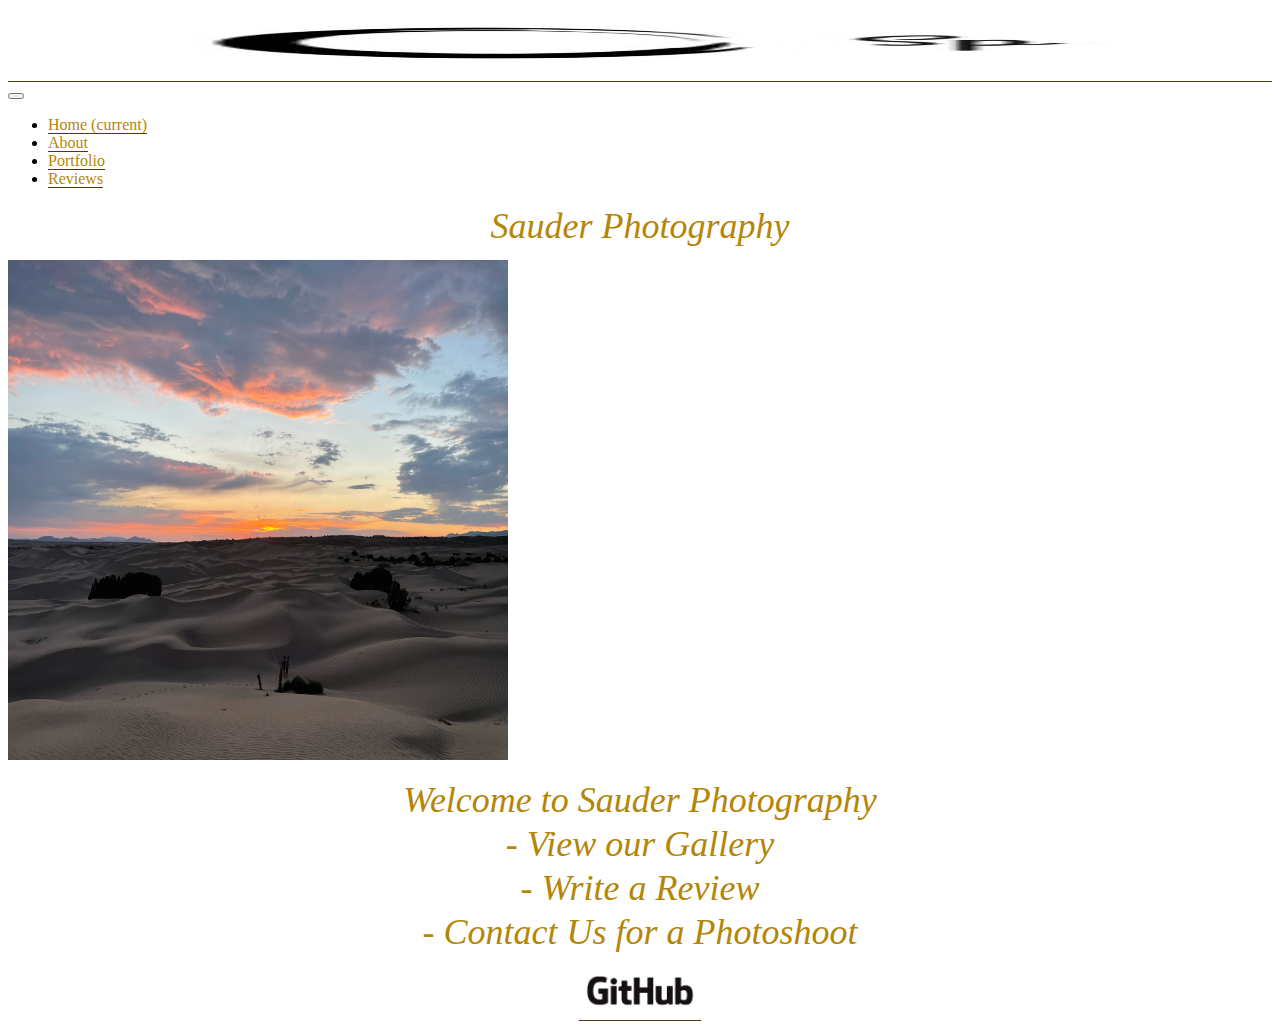
==== index.html @ 40fe8e55 "init" ====
<!DOCTYPE html>
<html>

<head>
  <link rel="stylesheet" href="https://stackpath.bootstrapcdn.com/bootstrap/4.1.3/css/bootstrap.min.css"
    integrity="sha384-MCw98/SFnGE8fJT3GXwEOngsV7Zt27NXFoaoApmYm81iuXoPkFOJwJ8ERdknLPMO"
    crossorigin="anonymous">
  <link rel="stylesheet" href="css/styles.css" />
  <title>Photography lab</title>
</head>

<body>
  <nav class="navbar navbar-expand-lg navbar-light bg-light">
    <a class="navbar-brand" href="#">
        <img src="images/logos/sp-logo.jpg" width="70" height="70" alt="">
    </a>
    <button class="navbar-toggler" type="button" data-toggle="collapse" data-target="#navbarNav" aria-controls="navbarNav" aria-expanded="false" aria-label="Toggle navigation">
      <span class="navbar-toggler-icon"></span>
    </button>
    <div class="collapse navbar-collapse" id="navbarNav">
      <ul class="navbar-nav">
        <li class="nav-item active">
          <a class="nav-link" href="#">Home <span class="sr-only">(current)</span></a>
        </li>
        <li class="nav-item">
          <a class="nav-link" href="pages/about.html">About</a>
        </li>
        <li class="nav-item">
          <a class="nav-link" href="pages/portfolio.html">Portfolio</a>
        </li>
        <li class="nav-item">
          <a class="nav-link" href="pages/reviews.html">Reviews</a>
        </li>
      </ul>
    </div>
  </nav>
  <h1>Sauder Photography</h1>

  <div class="container">
    <div class="row">
      <div class="col-lg">
        <img src="images/photos/little-sahara.JPEG">
      </div>
    </div>
  </div>
  <br />
  <h1>Welcome to Sauder Photography<br />
      - View our Gallery <br />
      - Write a Review <br />
      - Contact Us for a Photoshoot<br />
  </h1>

  <div class='footer'>
    <a href="https://github.com/BYUCS260/lab-1-photography-website-chadsauder.git" >
      <img src="images/logos/GitHub_Logo.png" width="80" height="50" alt="">
    </a>
  </div>

  <script src="https://code.jquery.com/jquery-3.3.1.slim.min.js"
   integrity="sha384-q8i/X+965DzO0rT7abK41JStQIAqVgRVzpbzo5smXKp4YfRvH+8abtTE1Pi6jizo"
   crossorigin="anonymous"></script>
  <script src="https://cdnjs.cloudflare.com/ajax/libs/popper.js/1.14.3/umd/popper.min.js"
  integrity="sha384-ZMP7rVo3mIykV+2+9J3UJ46jBk0WLaUAdn689aCwoqbBJiSnjAK/l8WvCWPIPm49"
  crossorigin="anonymous"></script>
  <script src="https://stackpath.bootstrapcdn.com/bootstrap/4.1.3/js/bootstrap.min.js"
  integrity="sha384-ChfqqxuZUCnJSK3+MXmPNIyE6ZbWh2IMqE241rYiqJxyMiZ6OW/JmZQ5stwEULTy"
  crossorigin="anonymous"></script>
</body>

</html>
---- css/styles.css ----
h1, h2 { color: #b48608; font-family: 'Droid serif', serif;
  font-size: 36px; font-weight: 400; font-style: italic;
  line-height: 44px; margin: 0 0 12px; text-align: center; }


p { color: #000000; font-family: 'Tahoma', serif;
  font-size: 25px; font-weight: 400;
  line-height: 24px; margin: 0 0 14px; text-align: center; }


a { color: #b48608; text-decoration: none;
  border-bottom: 1px solid #4c3a07; }


a:hover { color: #fff; background: #b48608; }

.col-lg {
  display: flex;
  justify-content: center;
  width: 500px;
  height: 500px;

}

.photo-grid-container {
  display: flex;
  justify-content: center;
}

.photo-grid {
  width: 900px;
  display: flex;
  justify-content: center;
  flex-wrap: nowrap;
  flex-direction: row-reverse;  /* <--- Really freaking cool! */
  align-items: center;

}

.photo-grid-review {
  width: 900px;
  display: flex;
  justify-content: center;
  flex-wrap: nowrap;
  flex-direction: column;  /* <--- Really freaking cool! */
  align-items: center;

}

.photo-grid-item {
  border: 1px solid #fff;
  width: 500px;
  height: 200px;
}

.photo-grid-item-reviews {
  border: 1px solid #fff;
  width: px;
  height: 200px;
}

.photo-grid-item-about {
  border: 1px solid #fff;
  width: 400px;
  height: 400px;
}

img {
  width: 100%;
}

.footer {
  display: flex;
  align-items:center;
  justify-content:center;

}


.date { border-top: 1px solid #fff;
  position: relative; top: 20px; margin-bottom: 30px; }


.date span { color: #000; text-decoration: none;
  font-style: italic; font-size: 13px; text-align: center;
  padding: 2px 5px; background: #fff; width: 120px;
  margin: 0 auto; display: block; position: relative;
  top: -10px; font-family: "Droid serif", serif; }
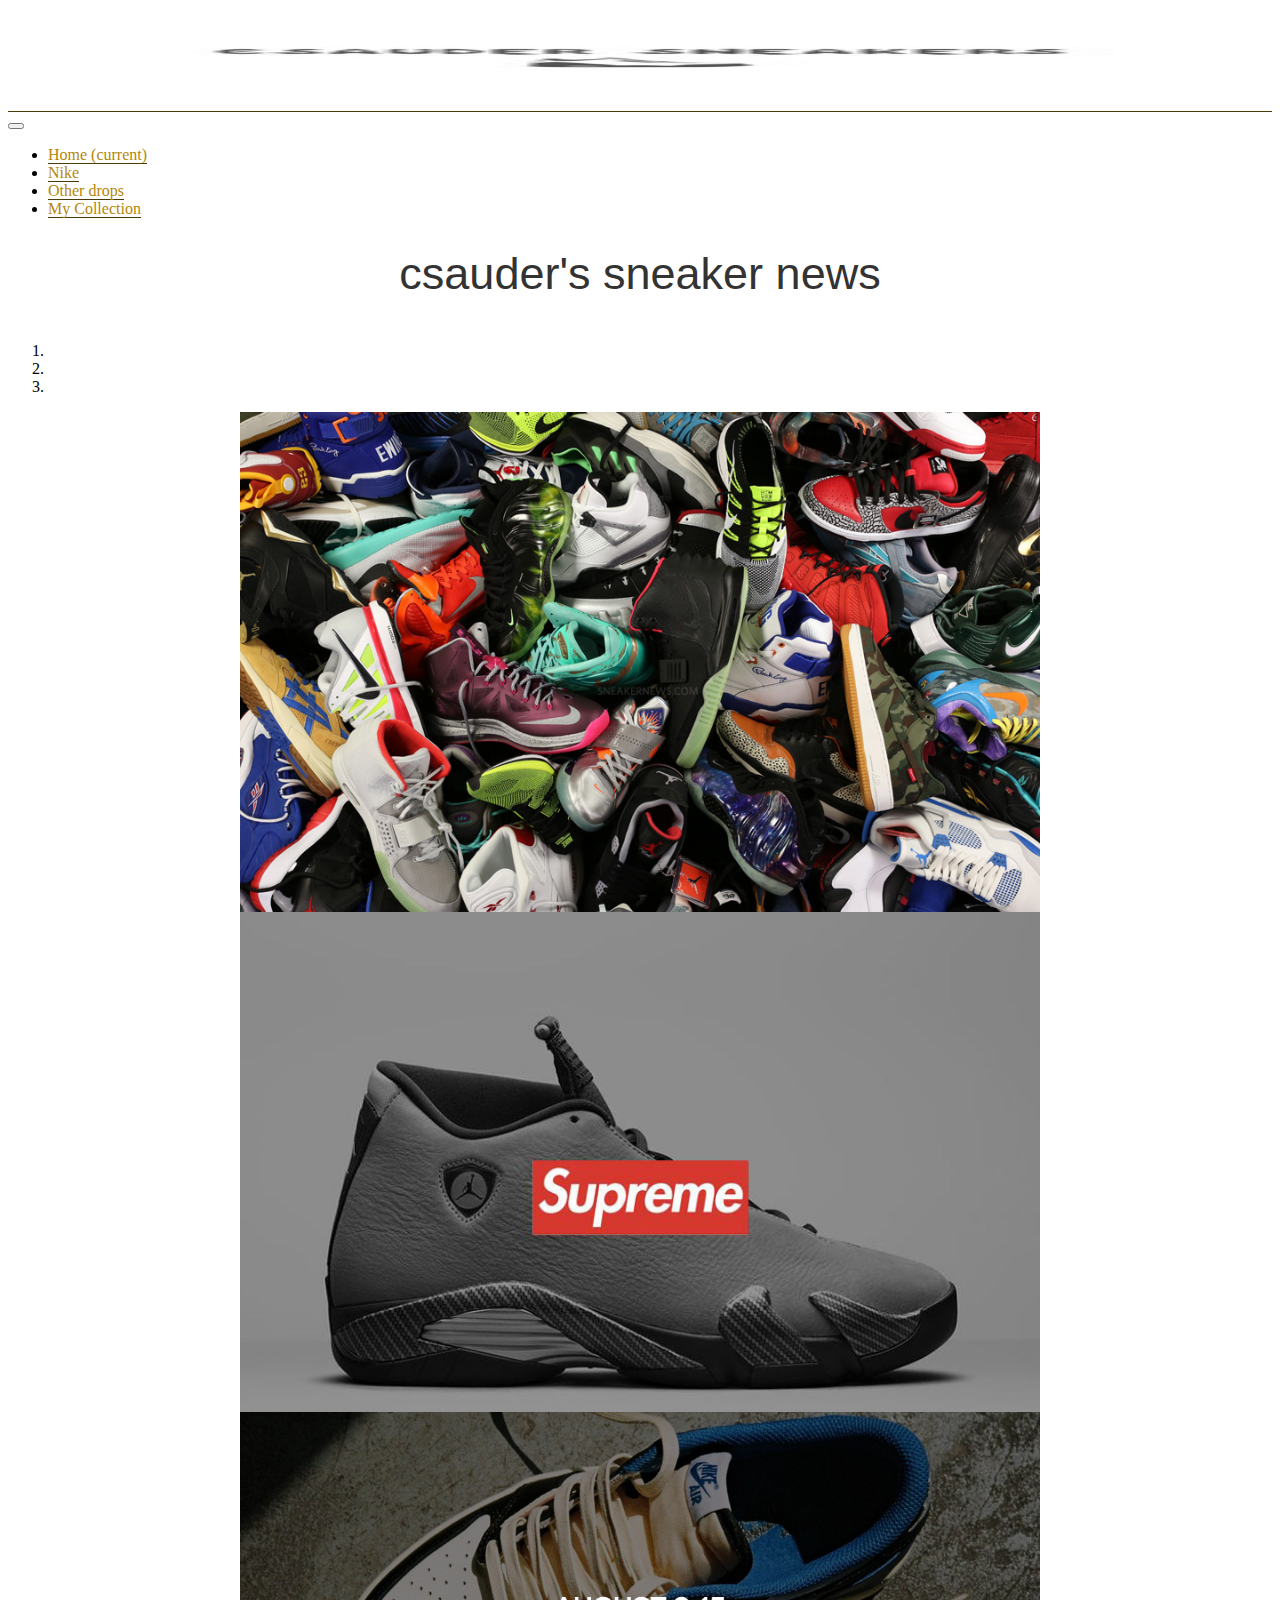
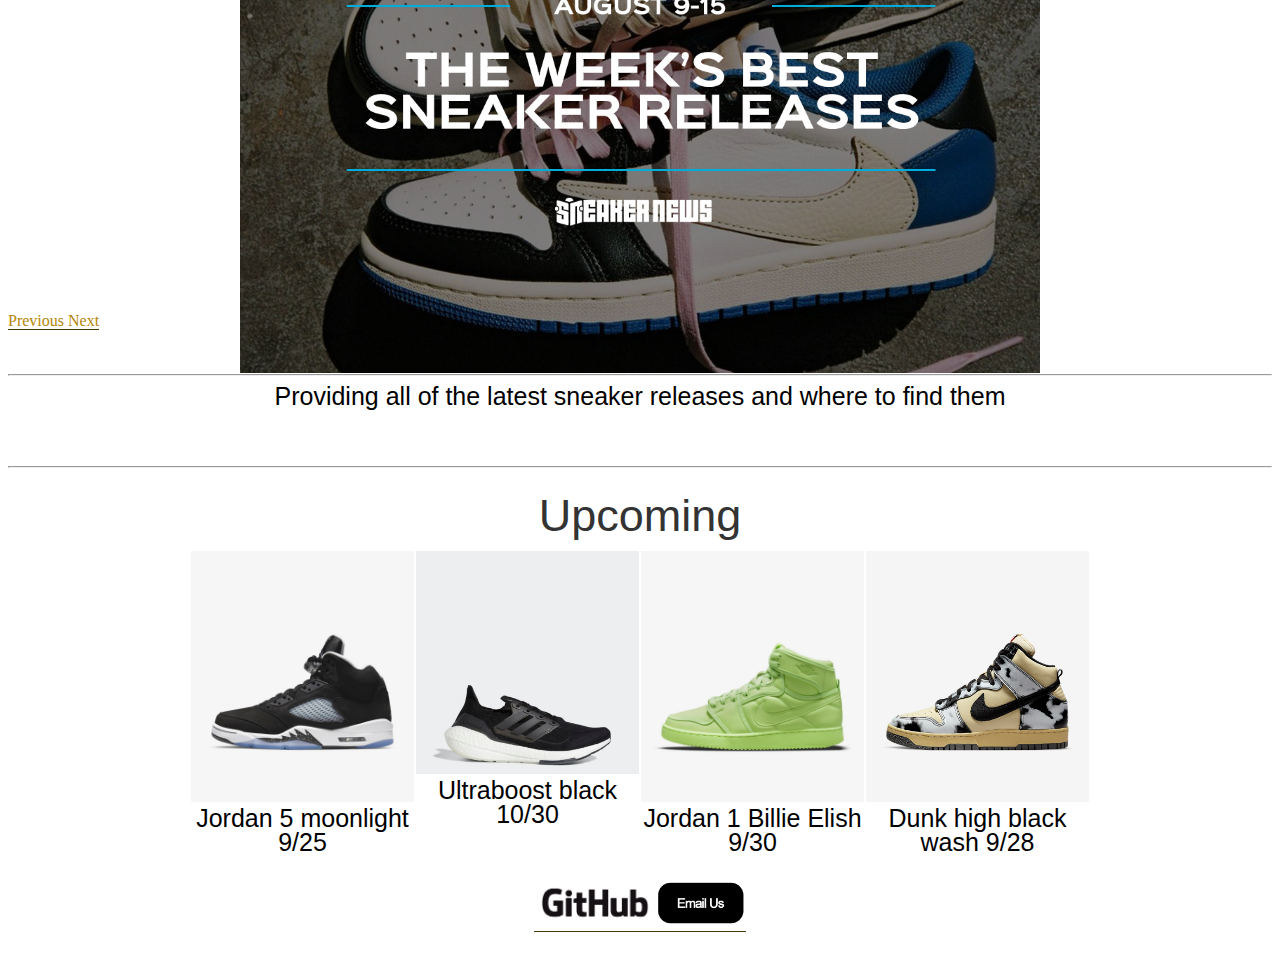
==== commit 1aa089ee: "adding a lot" ====
--- a/index.html
+++ b/index.html
@@ -6,13 +6,13 @@
     integrity="sha384-MCw98/SFnGE8fJT3GXwEOngsV7Zt27NXFoaoApmYm81iuXoPkFOJwJ8ERdknLPMO"
     crossorigin="anonymous">
   <link rel="stylesheet" href="css/styles.css" />
-  <title>Photography lab</title>
+  <title>home</title>
 </head>
 
 <body>
   <nav class="navbar navbar-expand-lg navbar-light bg-light">
     <a class="navbar-brand" href="#">
-        <img src="images/logos/sp-logo.jpg" width="70" height="70" alt="">
+        <img src="images/logos/sneakers.jpg" width="100" height="100" alt="">
     </a>
     <button class="navbar-toggler" type="button" data-toggle="collapse" data-target="#navbarNav" aria-controls="navbarNav" aria-expanded="false" aria-label="Toggle navigation">
       <span class="navbar-toggler-icon"></span>
@@ -23,38 +23,93 @@
           <a class="nav-link" href="#">Home <span class="sr-only">(current)</span></a>
         </li>
         <li class="nav-item">
-          <a class="nav-link" href="pages/about.html">About</a>
+          <a class="nav-link" href="pages/nike.html">Nike</a>
         </li>
         <li class="nav-item">
-          <a class="nav-link" href="pages/portfolio.html">Portfolio</a>
+          <a class="nav-link" href="pages/others.html">Other drops</a>
         </li>
         <li class="nav-item">
-          <a class="nav-link" href="pages/reviews.html">Reviews</a>
+          <a class="nav-link" href="pages/MyCollection.html">My Collection</a>
         </li>
       </ul>
     </div>
   </nav>
-  <h1>Sauder Photography</h1>
+  <br />
+  <h1>csauder's sneaker news</h1>
+  <br />
 
-  <div class="container">
-    <div class="row">
-      <div class="col-lg">
-        <img src="images/photos/little-sahara.JPEG">
+  <div id="carouselExampleIndicators" class="carousel slide" data-ride="carousel">
+  <ol class="carousel-indicators">
+    <li data-target="#carouselExampleIndicators" data-slide-to="0" class="active"></li>
+    <li data-target="#carouselExampleIndicators" data-slide-to="1"></li>
+    <li data-target="#carouselExampleIndicators" data-slide-to="2"></li>
+  </ol>
+  <div class="carousel-inner">
+    <div class="carousel-item active">
+      <img class="d-block w-100" src="images/sneakers/shoe-pile2.jpg">
+    </div>
+    <div class="carousel-item">
+      <img class="d-block w-100" src="images/sneakers/supreme.jpg" alt="Second slide">
+    </div>
+    <div class="carousel-item">
+      <img class="d-block w-100" src="images/sneakers/august.jpg" alt="Third slide">
+    </div>
+  </div>
+  <a class="carousel-control-prev" href="#carouselExampleIndicators" role="button" data-slide="prev">
+    <span class="carousel-control-prev-icon" aria-hidden="true"></span>
+    <span class="sr-only">Previous</span>
+  </a>
+  <a class="carousel-control-next" href="#carouselExampleIndicators" role="button" data-slide="next">
+    <span class="carousel-control-next-icon" aria-hidden="true"></span>
+    <span class="sr-only">Next</span>
+  </a>
+</div>
+<br />
+<br />
+<hr>
+
+  <p>Providing all of the latest sneaker releases and where to find them<br /></p>
+  <br />
+  <br />
+  <hr><br />
+
+  <h2>Upcoming</h2>
+
+  <div class='photo-grid-container'>
+    <div class='photo-grid'>
+      <div class='photo-grid-item'>
+        <img src='../images/sneakers/air-jordan-5.jpg'/><br />
+        <p>Jordan 5 moonlight 9/25</p>
       </div>
+      <div class='photo-grid-item'>
+        <img src='../images/sneakers/ultraboost.jpg'/>
+        <p>Ultraboost black 10/30</p>
+      </div>
+      <div class='photo-grid-item'>
+        <img src='../images/sneakers/billie.jpg'/>
+        <p>Jordan 1 Billie Elish 9/30</p>
+      </div>
+      <div class='photo-grid-item'>
+        <img src='../images/sneakers/tiedie.jpeg'/>
+        <p>Dunk high black wash 9/28</p>
+      </div>
+    </div>
+  </div> <br /><br /><br /><br /><br /><br /><br />
+
+  <div class='footer'>
+    <div class="footer-item">
+      <a href="https://github.com/chadsauder/csauder-sneakers.git" >
+        <img src="images/logos/GitHub_Logo.png" width="80" height="50" alt="">
+      </a>
+    </div>
+    <div class="footer-item">
+      <a href = "mailto: csaudersneakers@gmail.com">
+        <img src="images/sneakers/images.png" width="80" height="50" alt="">
+      </a>
     </div>
   </div>
   <br />
-  <h1>Welcome to Sauder Photography<br />
-      - View our Gallery <br />
-      - Write a Review <br />
-      - Contact Us for a Photoshoot<br />
-  </h1>
-
-  <div class='footer'>
-    <a href="https://github.com/BYUCS260/lab-1-photography-website-chadsauder.git" >
-      <img src="images/logos/GitHub_Logo.png" width="80" height="50" alt="">
-    </a>
-  </div>
+  <br />
 
   <script src="https://code.jquery.com/jquery-3.3.1.slim.min.js"
    integrity="sha384-q8i/X+965DzO0rT7abK41JStQIAqVgRVzpbzo5smXKp4YfRvH+8abtTE1Pi6jizo"
--- a/css/styles.css
+++ b/css/styles.css
@@ -1,12 +1,12 @@
 
-h1, h2 { color: #b48608; font-family: 'Droid serif', serif;
-  font-size: 36px; font-weight: 400; font-style: italic;
+h1, h2 { color: #333333; font-family: Impact, Charcoal, sans-serif;
+  font-size: 45px; font-weight: 200;
   line-height: 44px; margin: 0 0 12px; text-align: center; }
 
 
-p { color: #000000; font-family: 'Tahoma', serif;
+p { color: #000000; font-family: Impact, Charcoal, sans-serif;
   font-size: 25px; font-weight: 400;
-  line-height: 24px; margin: 0 0 14px; text-align: center; }
+  line-height: 24px; margin: 0 0 14px; text-align: center;; }
 
 
 a { color: #b48608; text-decoration: none;
@@ -22,6 +22,18 @@
   height: 500px;
 
 }
+.carousel-item{
+  width: 800px;
+  height: 500px;
+  margin-left: auto;
+  margin-right: auto;
+}
+/*
+.carousel-inner{
+  width: 700px;
+  height: 300px;
+
+} */
 
 .photo-grid-container {
   display: flex;
@@ -33,7 +45,7 @@
   display: flex;
   justify-content: center;
   flex-wrap: nowrap;
-  flex-direction: row-reverse;  /* <--- Really freaking cool! */
+  flex-direction: row;  /* <--- Really freaking cool! */
   align-items: center;
 
 }
